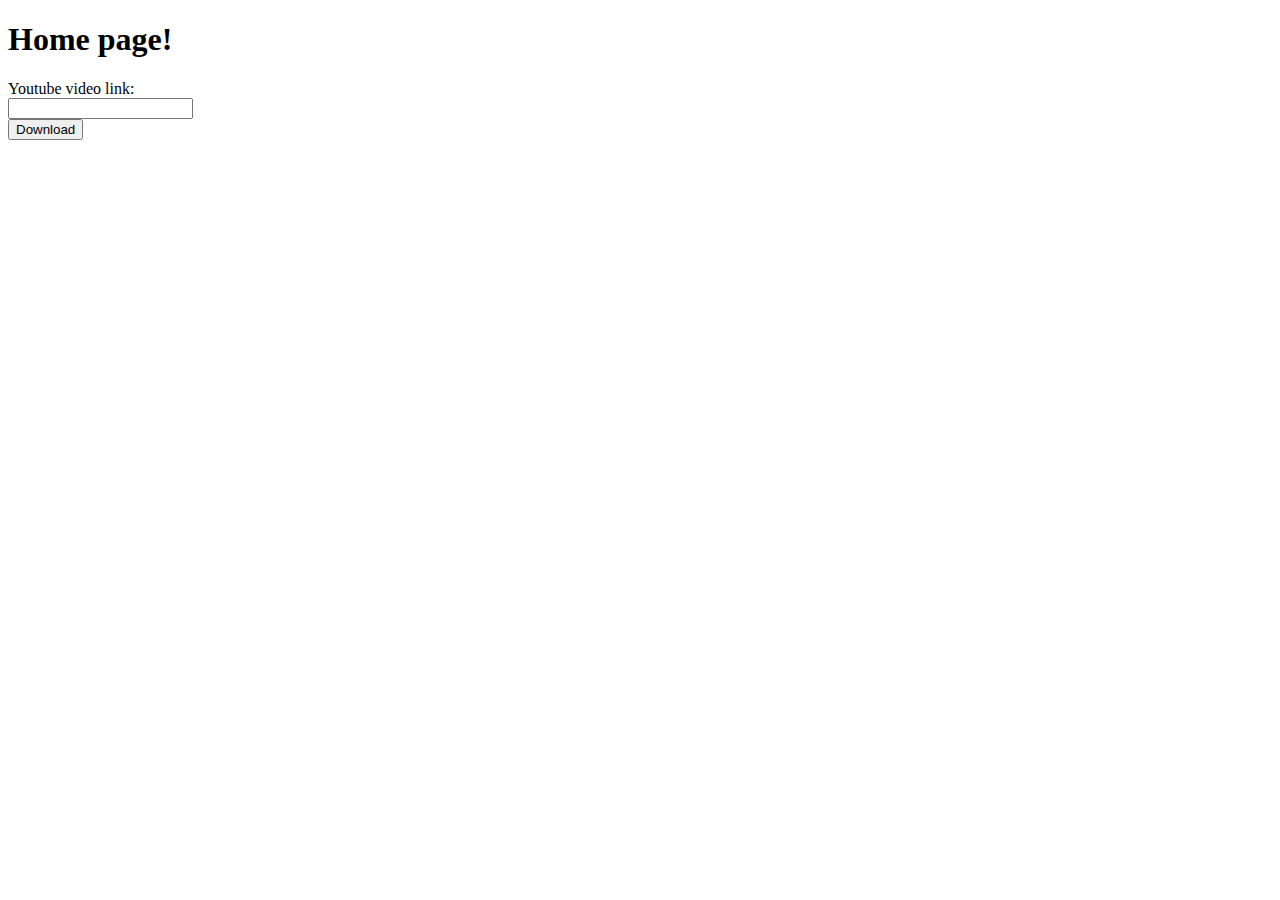
==== templates/index.html @ f5c874ef "Create draft html template" ====
<!doctype html>
<html>
<head>
    <title>Home page</title>
</head>
<body>
    <h1>Home page!</h1>
    <form action="{{ url_for('handle_url') }}" method="post">
        <label for="url">Youtube video link:</label><br>
        <input type="text" id="url" name="url"><br>
        <input type="submit" name="submit" value="Download">
    </form>
</body>
</html>
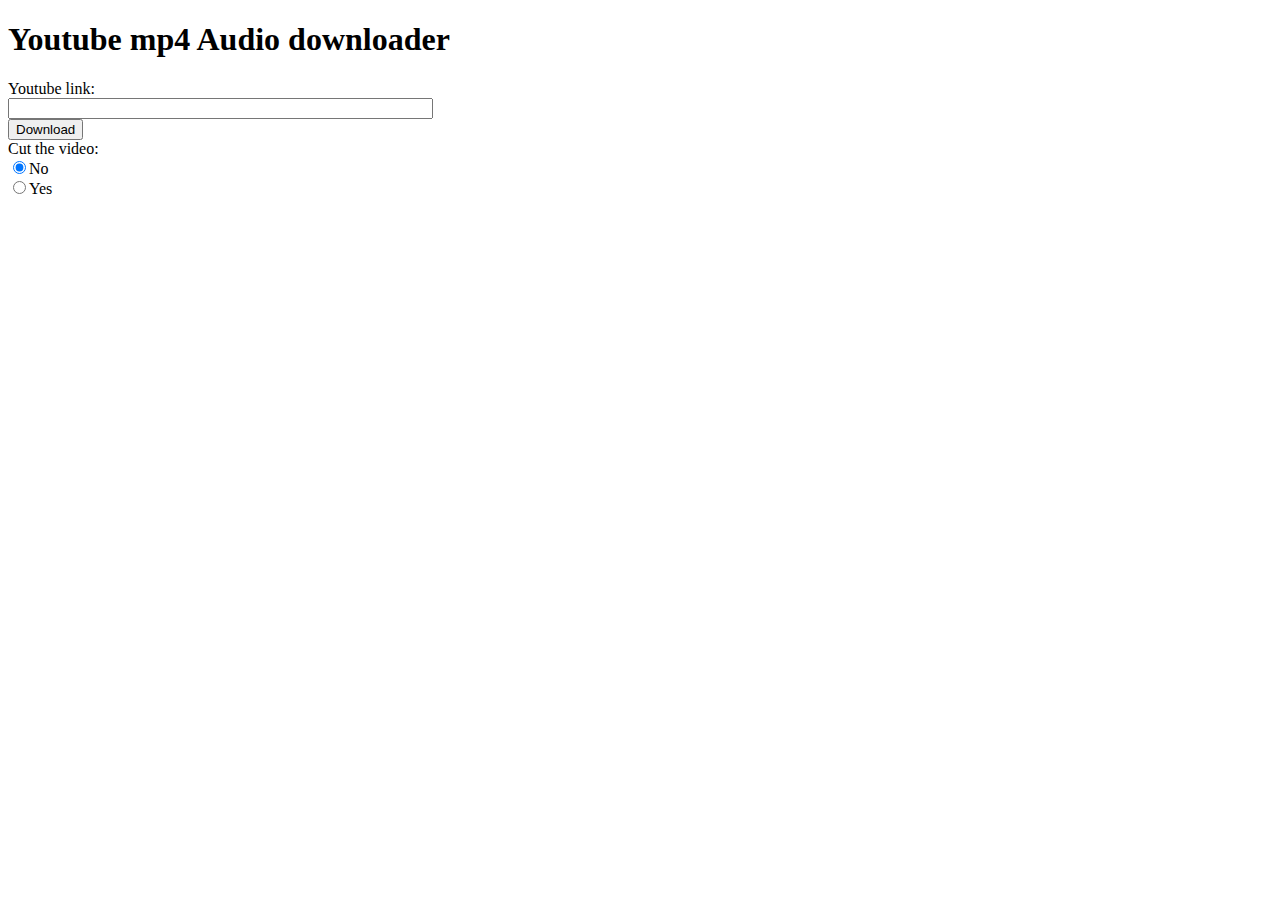
==== commit a022c316: "small update" ====
--- a/templates/index.html
+++ b/templates/index.html
@@ -3,12 +3,22 @@
 <head>
     <title>Home page</title>
 </head>
+<style>
+.center {
+  text-align: center;
+}
+</style>
 <body>
-    <h1>Home page!</h1>
+    <h1>Youtube mp4 Audio downloader</h1>
     <form action="{{ url_for('handle_url') }}" method="post">
-        <label for="url">Youtube video link:</label><br>
-        <input type="text" id="url" name="url"><br>
-        <input type="submit" name="submit" value="Download">
+        <label for="url">Youtube link:</label><br>
+        <input type="text" id="url" name="url" size="50" required><br>
+        <input type="submit" name="submit" value="Download"><br>
+
+        Cut the video:<br>
+        <input type="radio" name="sequence" value="NO" checked>No<br>
+        <input type="radio" name="sequence" value="YES">Yes<br>
+
     </form>
 </body>
 </html>